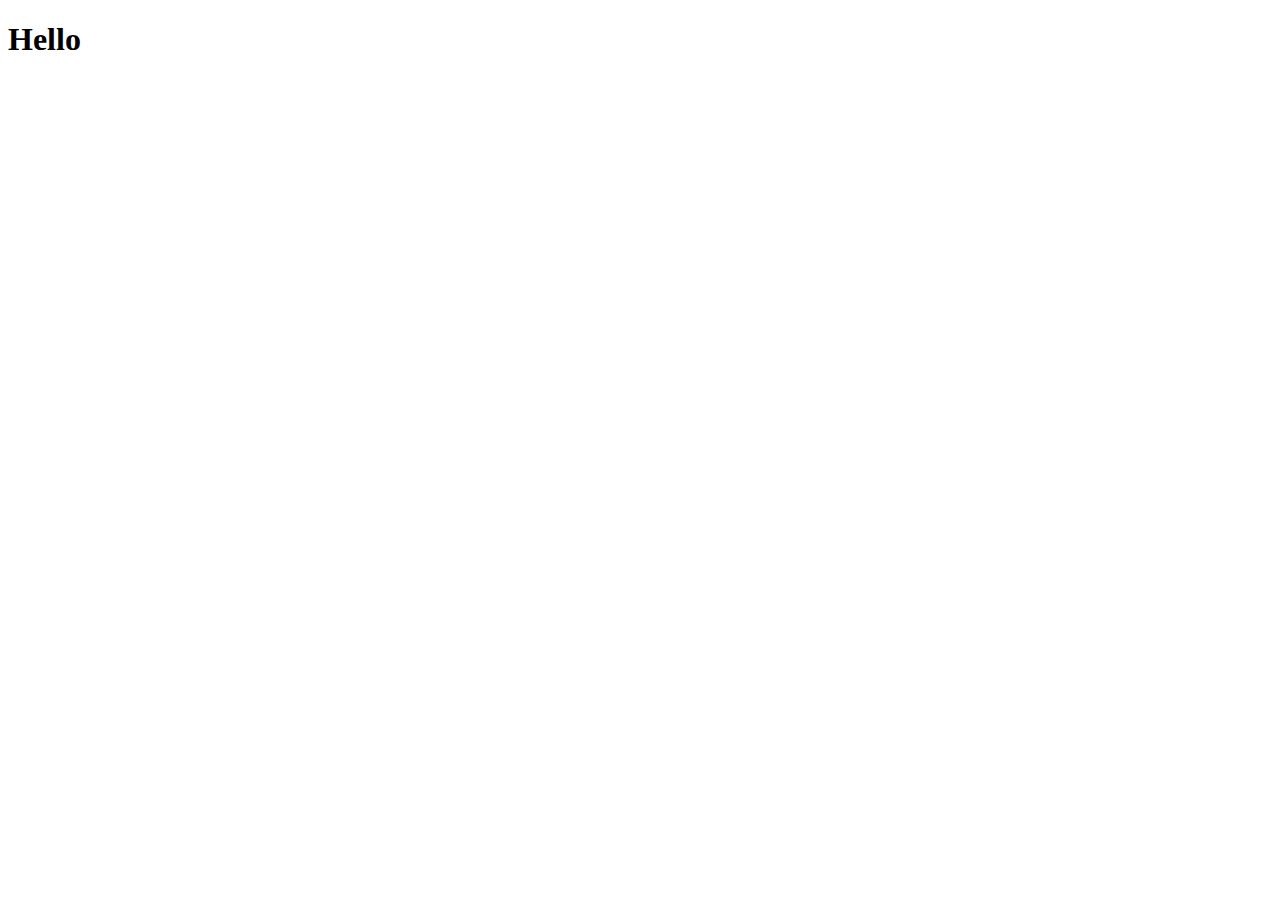
==== index.html @ 08afdbea "commit button trial" ====
<!DOCTYPE html>
<html lang="en">
<head>
    <meta charset="UTF-8">
    <meta name="viewport" content="width=device-width, initial-scale=1.0">
    <title>Document</title>
</head>
<body>
    <h1>Hello</h1>
</body>
</html>
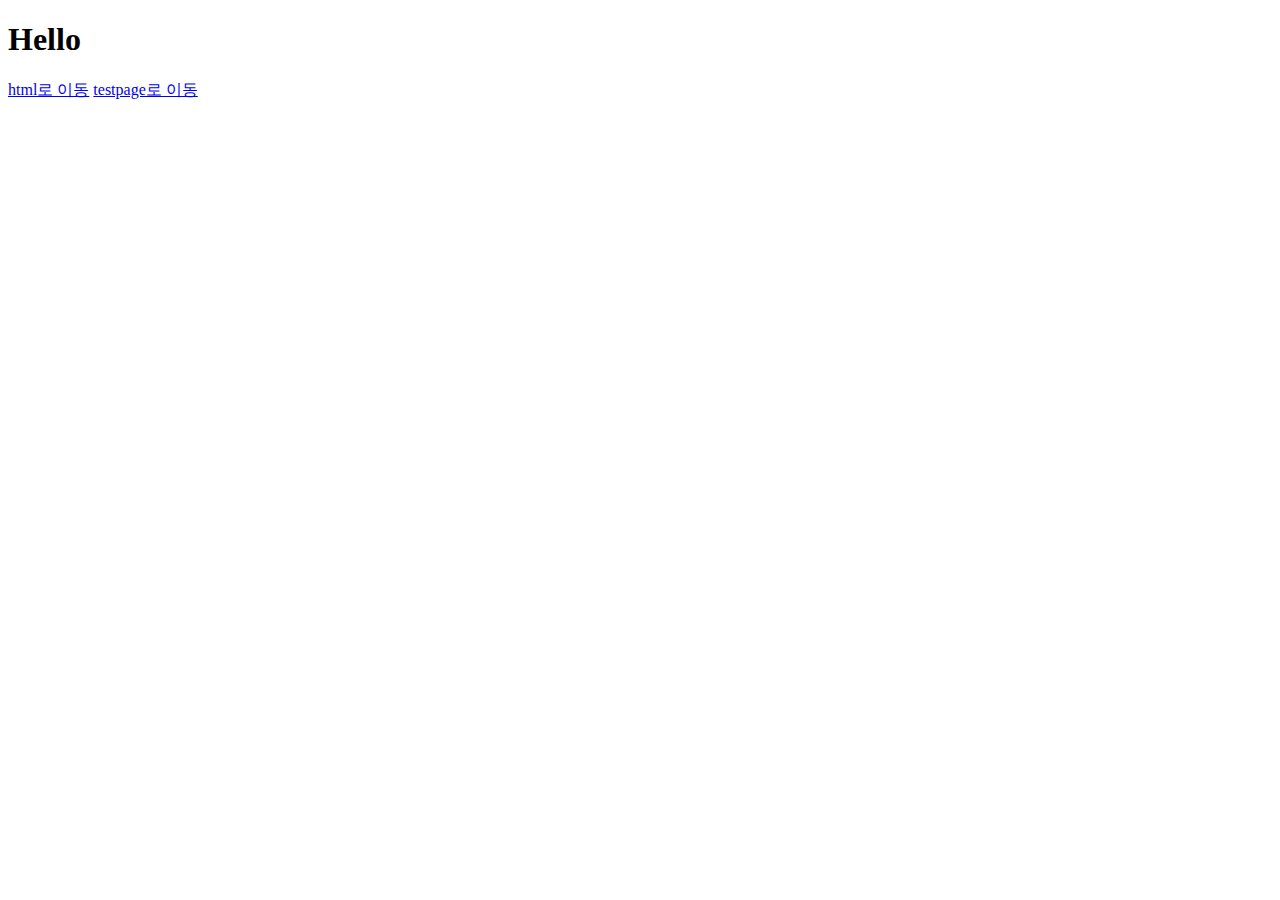
==== commit ab64b622: "commit" ====
--- a/index.html
+++ b/index.html
@@ -7,5 +7,7 @@
 </head>
 <body>
     <h1>Hello</h1>
+    <a href="./1.html">html로 이동</a>
+    <a href="./testpage.html">testpage로 이동</a>
 </body>
 </html>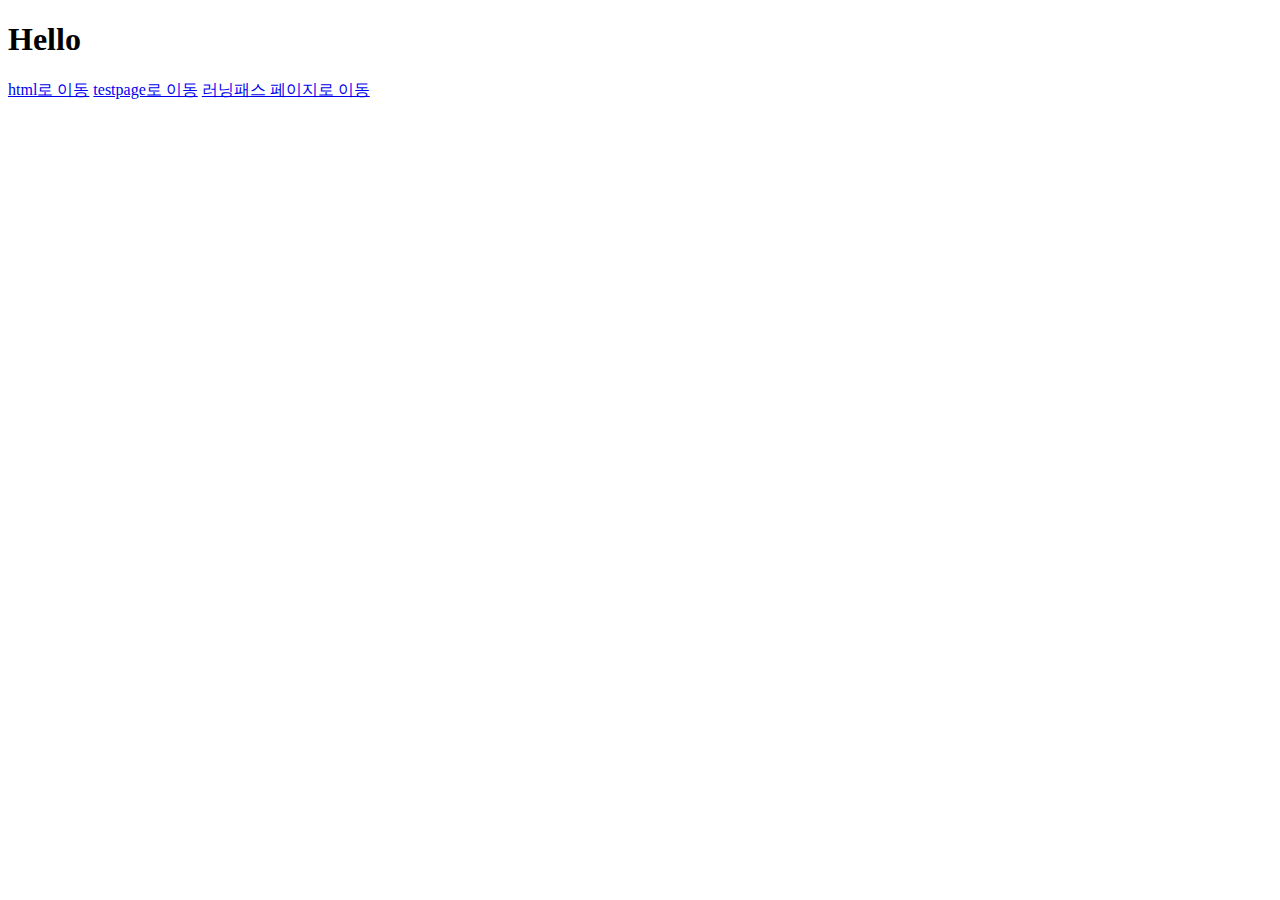
==== commit 176fcc95: "main" ====
--- a/index.html
+++ b/index.html
@@ -9,5 +9,6 @@
     <h1>Hello</h1>
     <a href="./1.html">html로 이동</a>
     <a href="./testpage.html">testpage로 이동</a>
+    <a href="./page1.html">러닝패스 페이지로 이동</a>
 </body>
 </html>